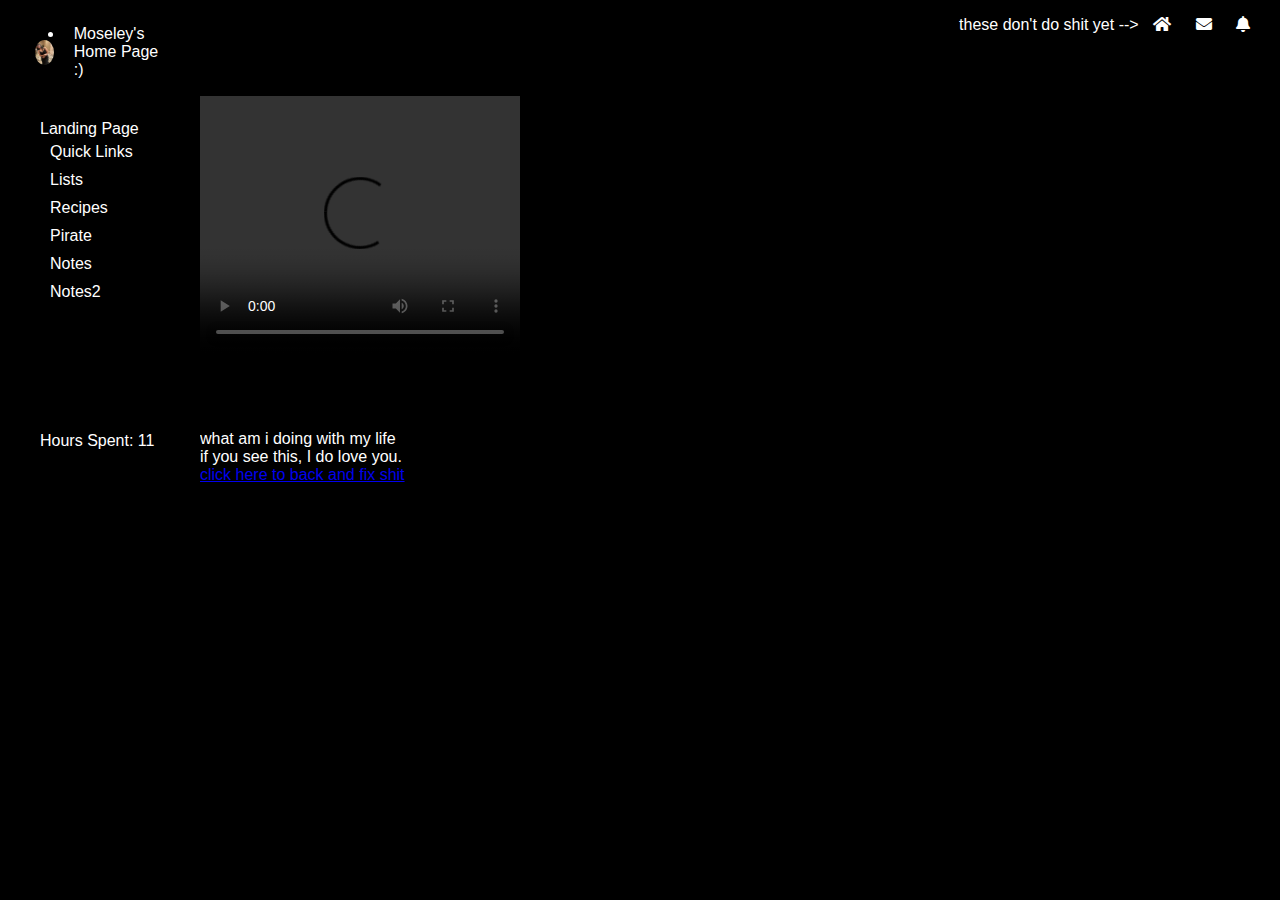
==== index.html @ 55a6847b "Update index.html" ====
<!DOCTYPE html>
<html lang="en">
<head>
    <meta charset="UTF-8">
    <meta name="viewport" content="width=device-width, initial-scale=1.0">
    <title>Moseley's Home Page</title>
    <link rel="stylesheet" href="css/styles.css">
    <link rel="stylesheet" href="https://cdnjs.cloudflare.com/ajax/libs/font-awesome/5.15.4/css/all.min.css">
</head>
<body>
    <div class="header">
        <div class="icon">
            these don't do shit yet -->
            <i class="fas fa-home"></i>
            <i class="fas fa-envelope"></i>
            <i class="fas fa-bell"></i>
        </div>
    </div>

    <div class="sidebar">
        <div class="profile">
            <img src="images/cutie.jpg" alt="Profile Picture">
            <li><a href="index.html">Moseley's Home Page :)</a></li>
        </div>
        <ul>
            Landing Page <br>
            <li><a href="html/links.html">Quick Links</a></li>
            <li><a href="html/lists.html">Lists</a></li>
            <li><a href="html/recipes.html">Recipes</a></li>
            <li><a href="html/pirate.html">Pirate</a></li>
            <li><a href="html/notes.html">Notes</a></li>
            <li><a href="html/notes2.html">Notes2</a></li>
	    <br><br><br><br><br><br><br>
	    Hours Spent: 11
        </ul>
    </div>

    <div class="content">
        <video width="320" height="258" controls>
   	<source src="https://www.youtube.com/watch?v=OltY8JIaP-4" type="video/mp4">
  	Your browser does not support the video tag.
	</video>
        <br><br><br><br><br>
        what am i doing with my life <br> if you see this, I do love you. <br> 
		<li><a href="https://github.com/moselecm0/moselecm0.github.io">click here to back and fix shit</a></li>
    </div>
</body>
</html>
---- css/styles.css ----
body {
    margin: 0;
    padding: 0;
    background: #000;
    text-decoration: none;
}

.header {
    font-family: 'Comic Sans MS', cursive, sans-serif;
    background: #000;
    color: #fff;
    display: flex;
    justify-content: flex-end;
    align-items: center;
    height: 50px;
    text-decoration: none;
}

.icon {
    padding: 0 20px;
    text-decoration: none;
}

.icon i {
    color: #fff;
    margin: 0 10px;
    text-decoration: none;
}

.sidebar {
    font-family: 'Comic Sans MS', cursive, sans-serif;
    position: fixed;
    top: 0;
    left: 0;
    height: 100vh;
    width: 200px;
    background: #000;
    color: #fff;
    align-items: center;
    text-decoration: none;
}

.profile {
    padding: 20px;
    display: flex;
    align-items: center;
    text-decoration: none;
}

.profile img {
    width: 25px;
    height: 25px;
    border-radius: 50%;
    margin-left: 15px;
    margin-right: 10px;
    text-decoration: none;
}

.profile p {
    margin: 0;
    text-decoration: none;
}

.sidebar ul {
    list-style-type: none;
    padding: 10;
    text-decoration: none;
}

.sidebar li {
    padding: 5px 10px;
    text-decoration: none;
}

.sidebar a {
    color: #fff;
    text-decoration: none;
}

.content {
    font-family: 'Comic Sans MS', cursive, sans-serif;
    color: #fff;
    margin-top: 46px;
    margin-left: 200px;
    text-decoration: none;
}
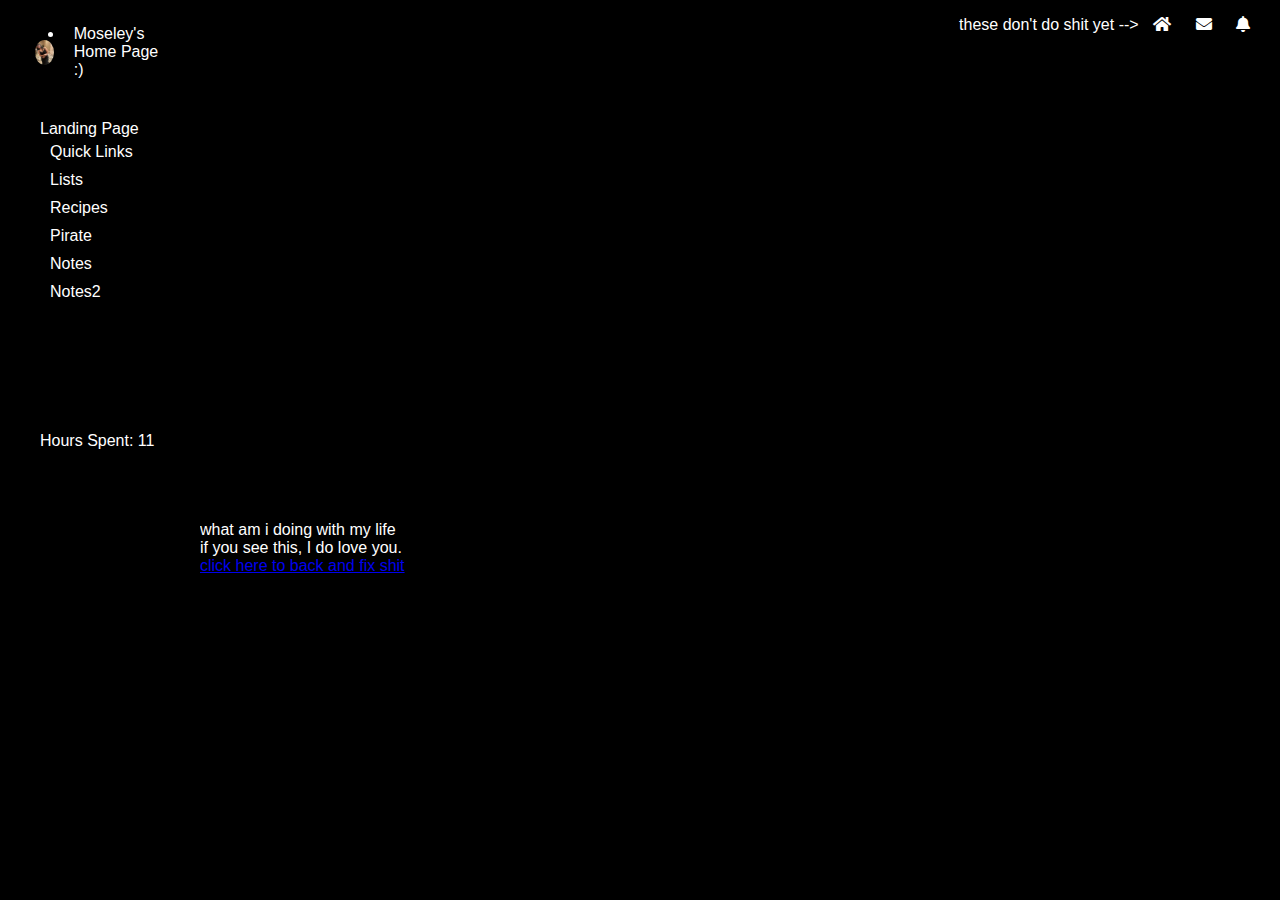
==== commit c8239759: "Update index.html" ====
--- a/index.html
+++ b/index.html
@@ -36,10 +36,7 @@
     </div>
 
     <div class="content">
-        <video width="320" height="258" controls>
-   	<source src="https://www.youtube.com/watch?v=OltY8JIaP-4" type="video/mp4">
-  	Your browser does not support the video tag.
-	</video>
+        <p><iframe width="560" height="315" src="https://www.youtube.com/embed/WaC9RyEU6K4" title="" frameBorder="0"   allow="accelerometer; autoplay; clipboard-write; encrypted-media; gyroscope; picture-in-picture; web-share"  allowFullScreen><br>Powered by <a href="https://youtubeembedcode.com">youtube embed code generator</a> and <a href="https://yatzyregler.com/maxi-yatzy-regler/">Maxi Yatzy regler</a></iframe></p>
         <br><br><br><br><br>
         what am i doing with my life <br> if you see this, I do love you. <br> 
 		<li><a href="https://github.com/moselecm0/moselecm0.github.io">click here to back and fix shit</a></li>
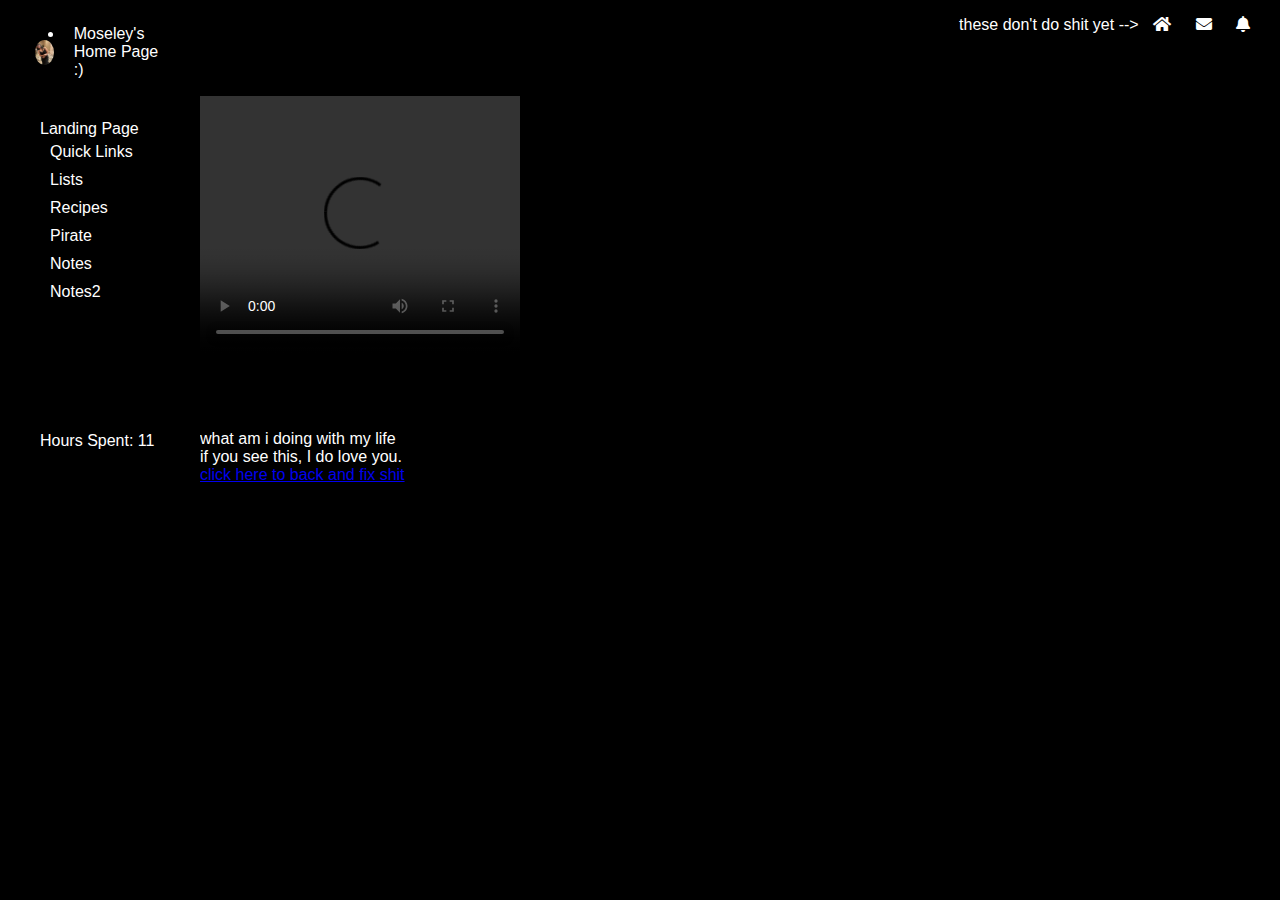
==== commit 8af845a9: "Update index.html" ====
--- a/index.html
+++ b/index.html
@@ -36,10 +36,13 @@
     </div>
 
     <div class="content">
-        <p><iframe width="560" height="315" src="https://www.youtube.com/embed/WaC9RyEU6K4" title="" frameBorder="0"   allow="accelerometer; autoplay; clipboard-write; encrypted-media; gyroscope; picture-in-picture; web-share"  allowFullScreen><br>Powered by <a href="https://youtubeembedcode.com">youtube embed code generator</a> and <a href="https://yatzyregler.com/maxi-yatzy-regler/">Maxi Yatzy regler</a></iframe></p>
-        <br><br><br><br><br>
-        what am i doing with my life <br> if you see this, I do love you. <br> 
-		<li><a href="https://github.com/moselecm0/moselecm0.github.io">click here to back and fix shit</a></li>
+	<video width="320" height="258" controls>
+   	    <source src="images/success.mp4" type="video/mp4">
+  	    Your browser does not support the video tag.
+	</video>
+	    <br><br><br><br><br>
+            what am i doing with my life <br> if you see this, I do love you. <br> 
+	<li><a href="https://github.com/moselecm0/moselecm0.github.io">click here to back and fix shit</a></li>
     </div>
 </body>
 </html>
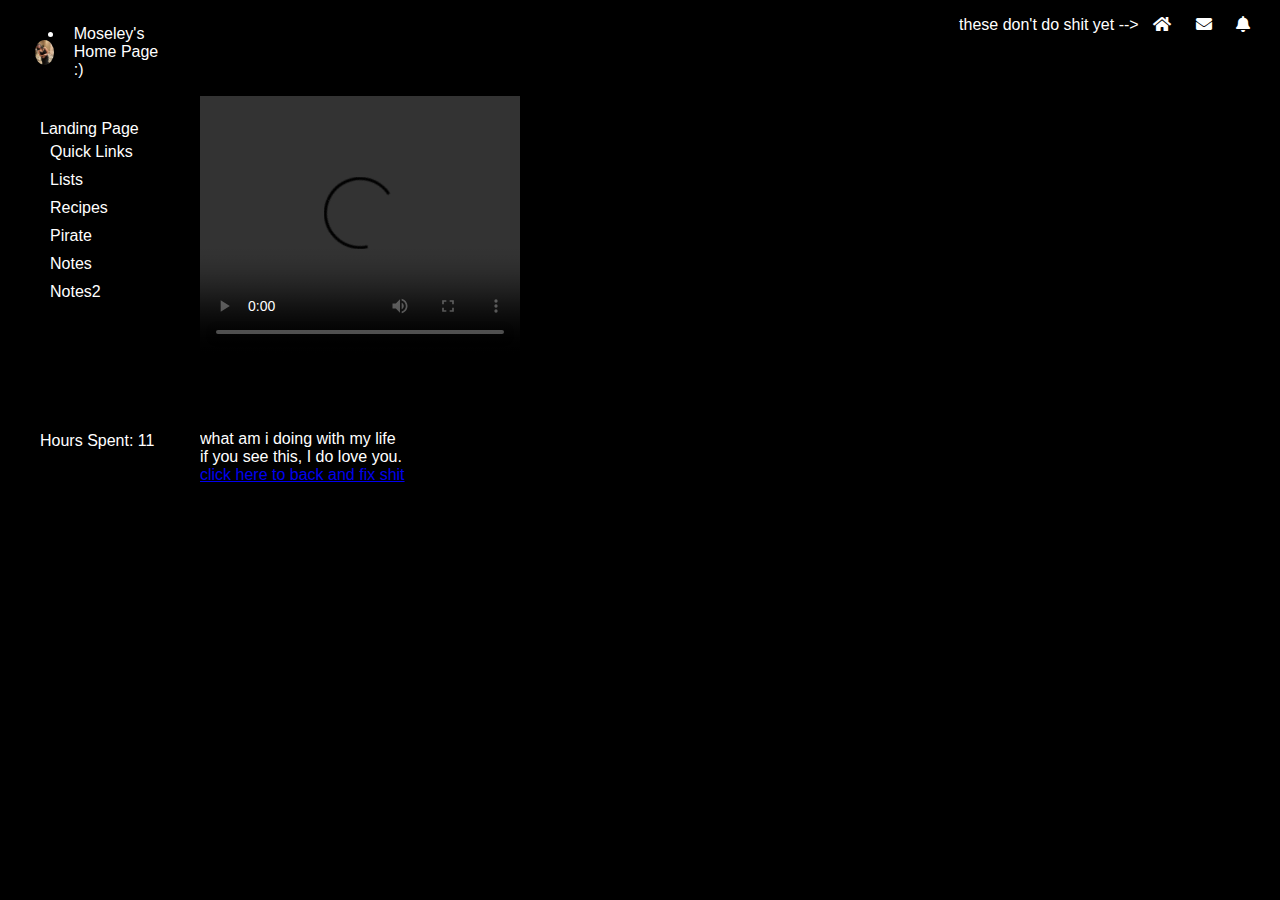
==== commit d237f305: "Update index.html" ====
--- a/index.html
+++ b/index.html
@@ -37,7 +37,7 @@
 
     <div class="content">
 	<video width="320" height="258" controls>
-   	    <source src="images/success.mp4" type="video/mp4">
+   	    <source src="https://drive.google.com/file/d/1r14fFMAOP-oDfUxpaDsmk9sszz4jMJZa/view?usp=drivesdk" type="video/mp4">
   	    Your browser does not support the video tag.
 	</video>
 	    <br><br><br><br><br>
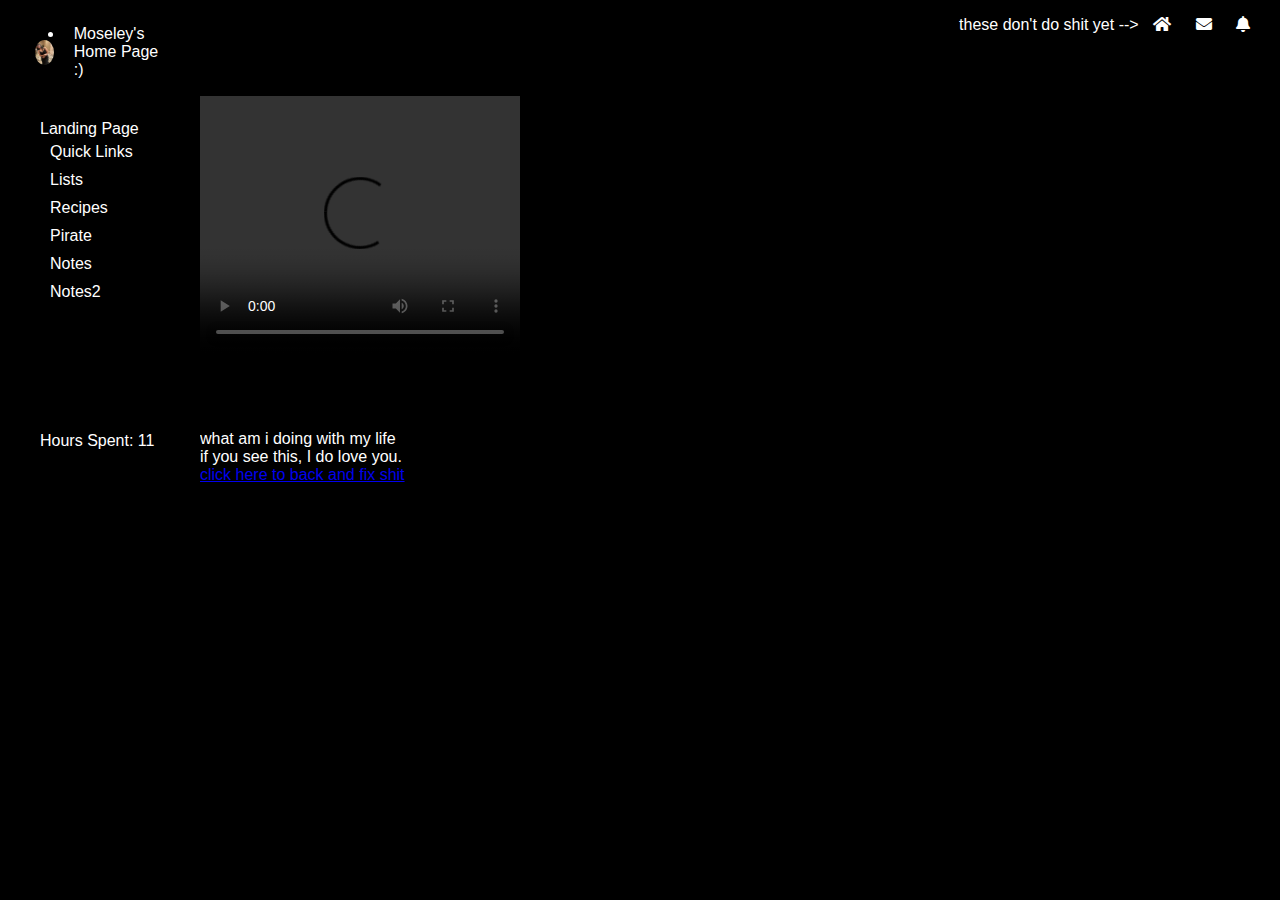
==== commit e9b61133: "Update index.html" ====
--- a/index.html
+++ b/index.html
@@ -37,7 +37,7 @@
 
     <div class="content">
 	<video width="320" height="258" controls>
-   	    <source src="https://drive.google.com/file/d/1r14fFMAOP-oDfUxpaDsmk9sszz4jMJZa/view?usp=drivesdk" type="video/mp4">
+   	    <source src="https://drive.google.com/uc?id=1r14fFMAOP-oDfUxpaDsmk9sszz4jMJZa" type="video/mp4">
   	    Your browser does not support the video tag.
 	</video>
 	    <br><br><br><br><br>
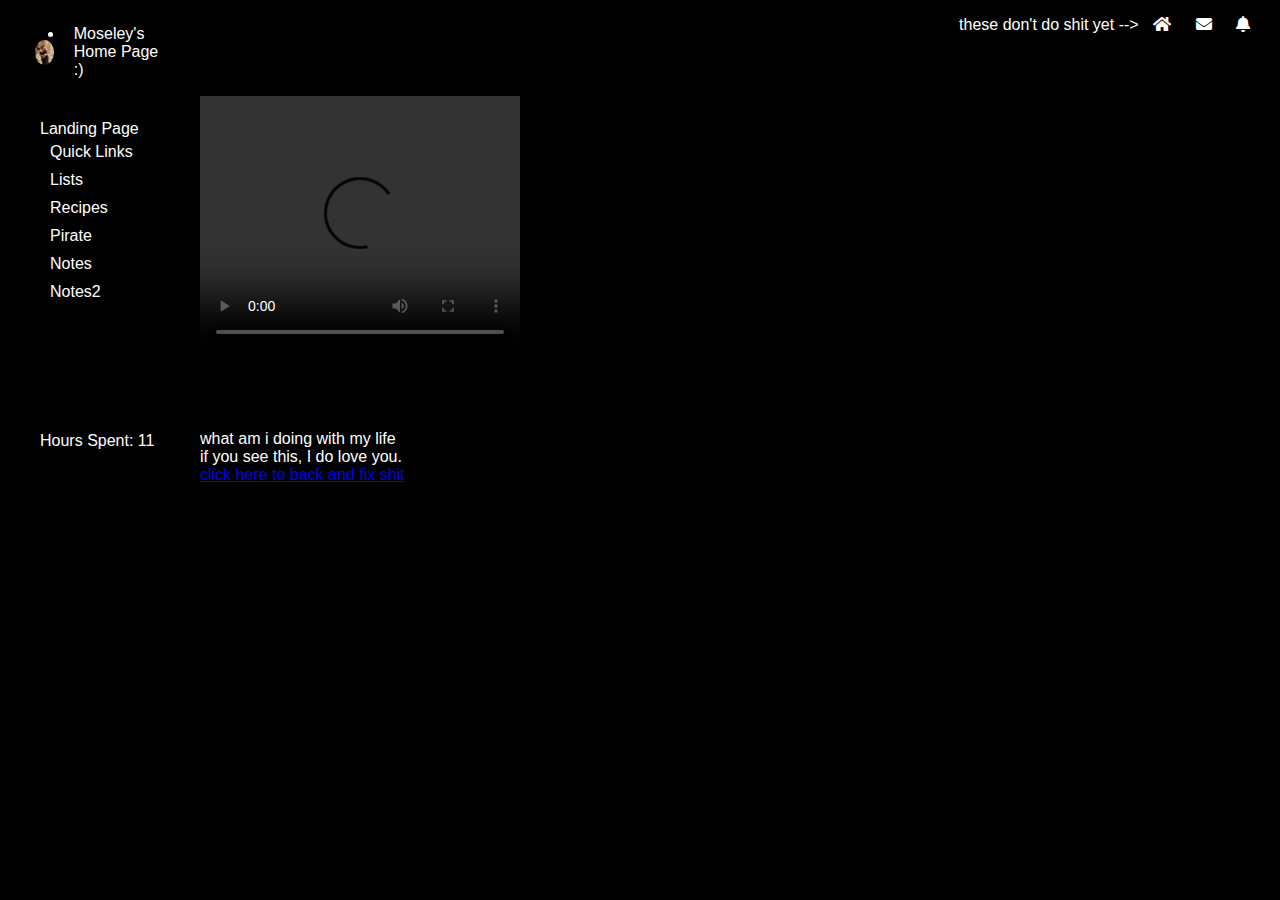
==== commit 5ed812ee: "Update index.html" ====
--- a/index.html
+++ b/index.html
@@ -37,7 +37,7 @@
 
     <div class="content">
 	<video width="320" height="258" controls>
-   	    <source src="https://drive.google.com/uc?id=1r14fFMAOP-oDfUxpaDsmk9sszz4jMJZa" type="video/mp4">
+   	    <source src="https://drive.google.com/uc?id=1r14fFMAOP-oDfUxpaDsmk9sszz4jMJZa" type="video/quicktime">
   	    Your browser does not support the video tag.
 	</video>
 	    <br><br><br><br><br>
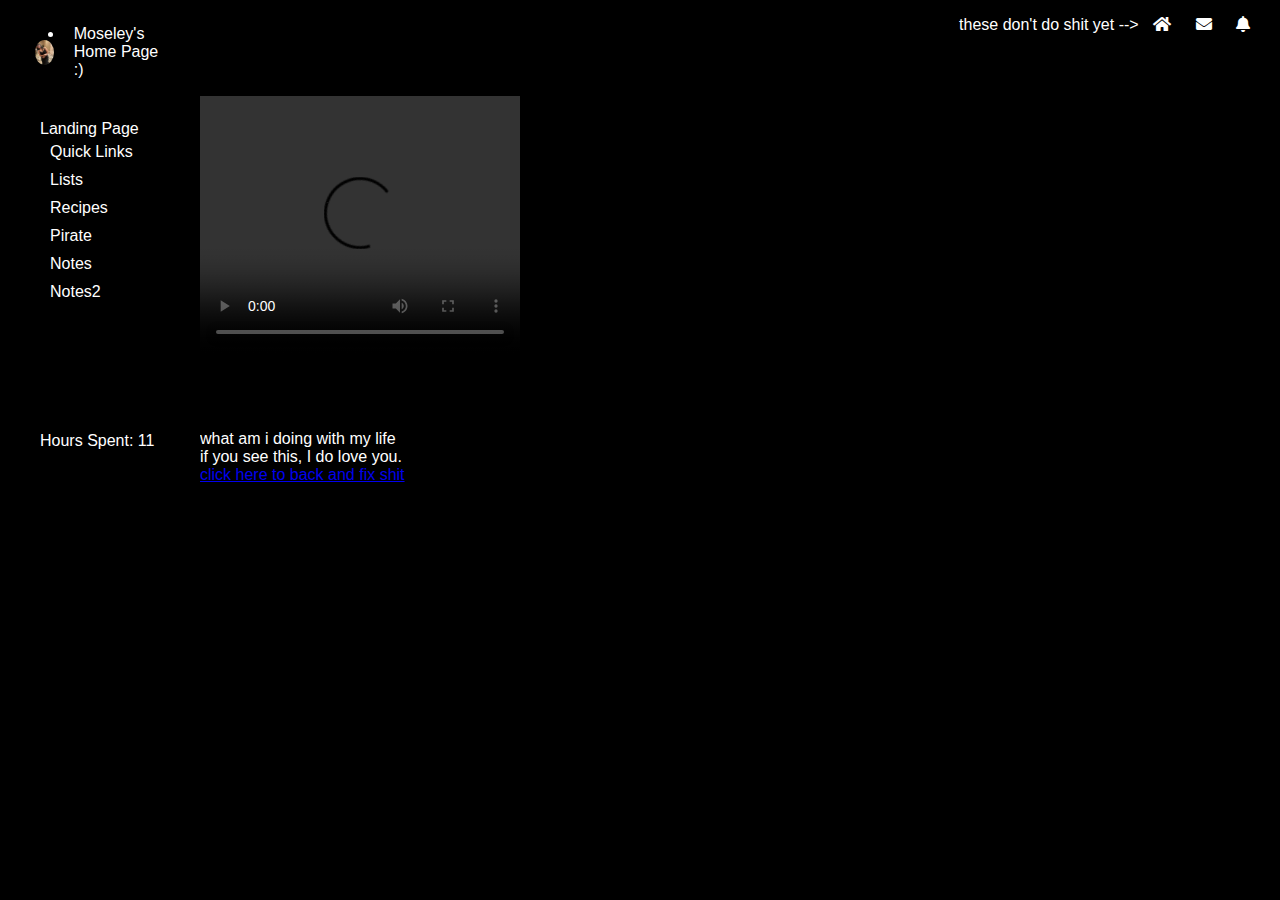
==== commit 9540462f: "Update index.html" ====
--- a/index.html
+++ b/index.html
@@ -37,8 +37,9 @@
 
     <div class="content">
 	<video width="320" height="258" controls>
-   	    <source src="https://drive.google.com/uc?id=1r14fFMAOP-oDfUxpaDsmk9sszz4jMJZa" type="video/quicktime">
-  	    Your browser does not support the video tag.
+    	<source src="https://drive.google.com/file/d/1r14fFMAOP-oDfUxpaDsmk9sszz4jMJZa/preview" type="video/mp4">
+    	<source src="https://drive.google.com/file/d/1r14fFMAOP-oDfUxpaDsmk9sszz4jMJZa/preview" type="video/quicktime">
+    	Your browser does not support the video tag.
 	</video>
 	    <br><br><br><br><br>
             what am i doing with my life <br> if you see this, I do love you. <br> 
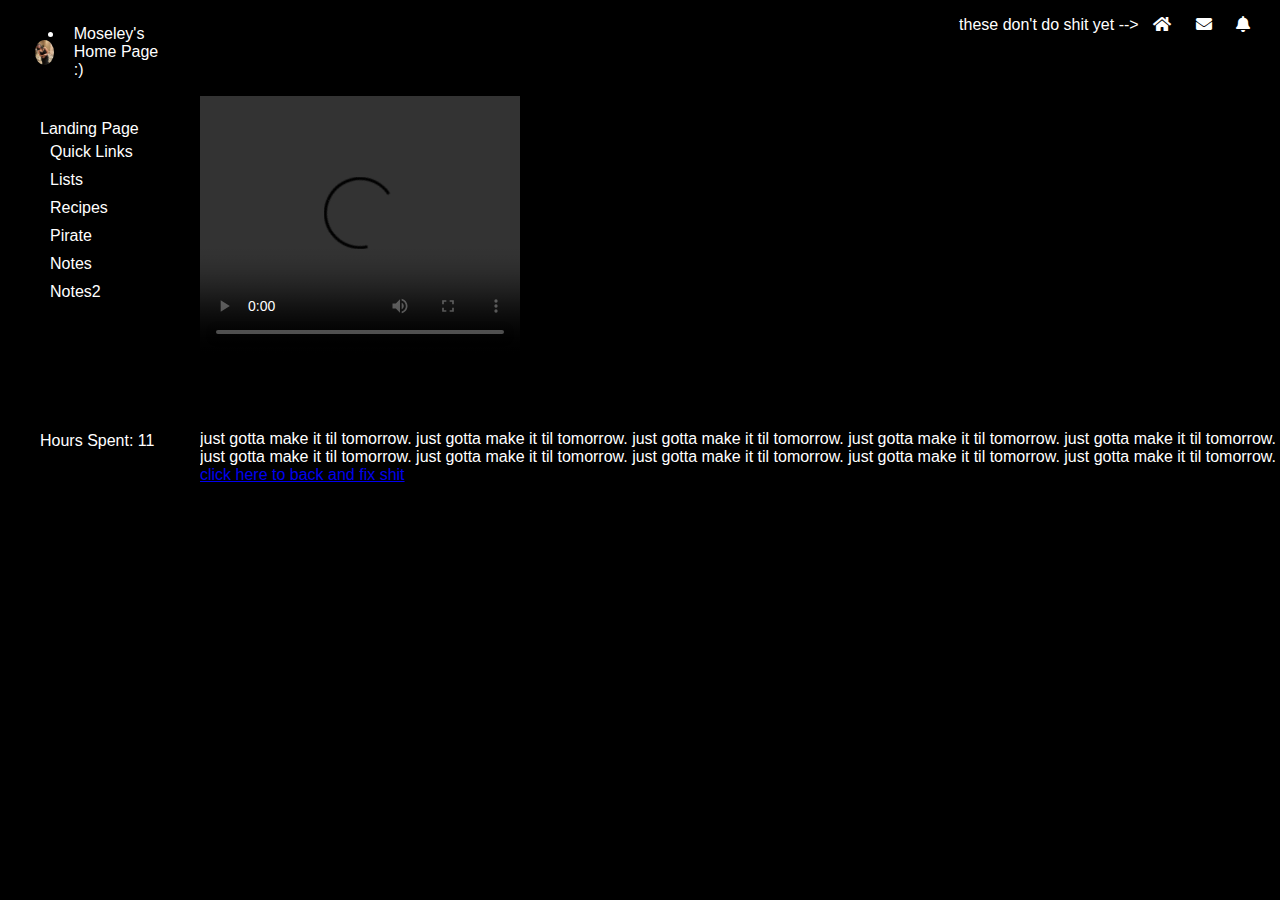
==== commit 3d7a4ad6: "Update index.html" ====
--- a/index.html
+++ b/index.html
@@ -42,7 +42,7 @@
     	Your browser does not support the video tag.
 	</video>
 	    <br><br><br><br><br>
-            what am i doing with my life <br> if you see this, I do love you. <br> 
+            just gotta make it til tomorrow. just gotta make it til tomorrow. just gotta make it til tomorrow. just gotta make it til tomorrow. just gotta make it til tomorrow. just gotta make it til tomorrow. just gotta make it til tomorrow. just gotta make it til tomorrow. just gotta make it til tomorrow. just gotta make it til tomorrow.  <br> 
 	<li><a href="https://github.com/moselecm0/moselecm0.github.io">click here to back and fix shit</a></li>
     </div>
 </body>
